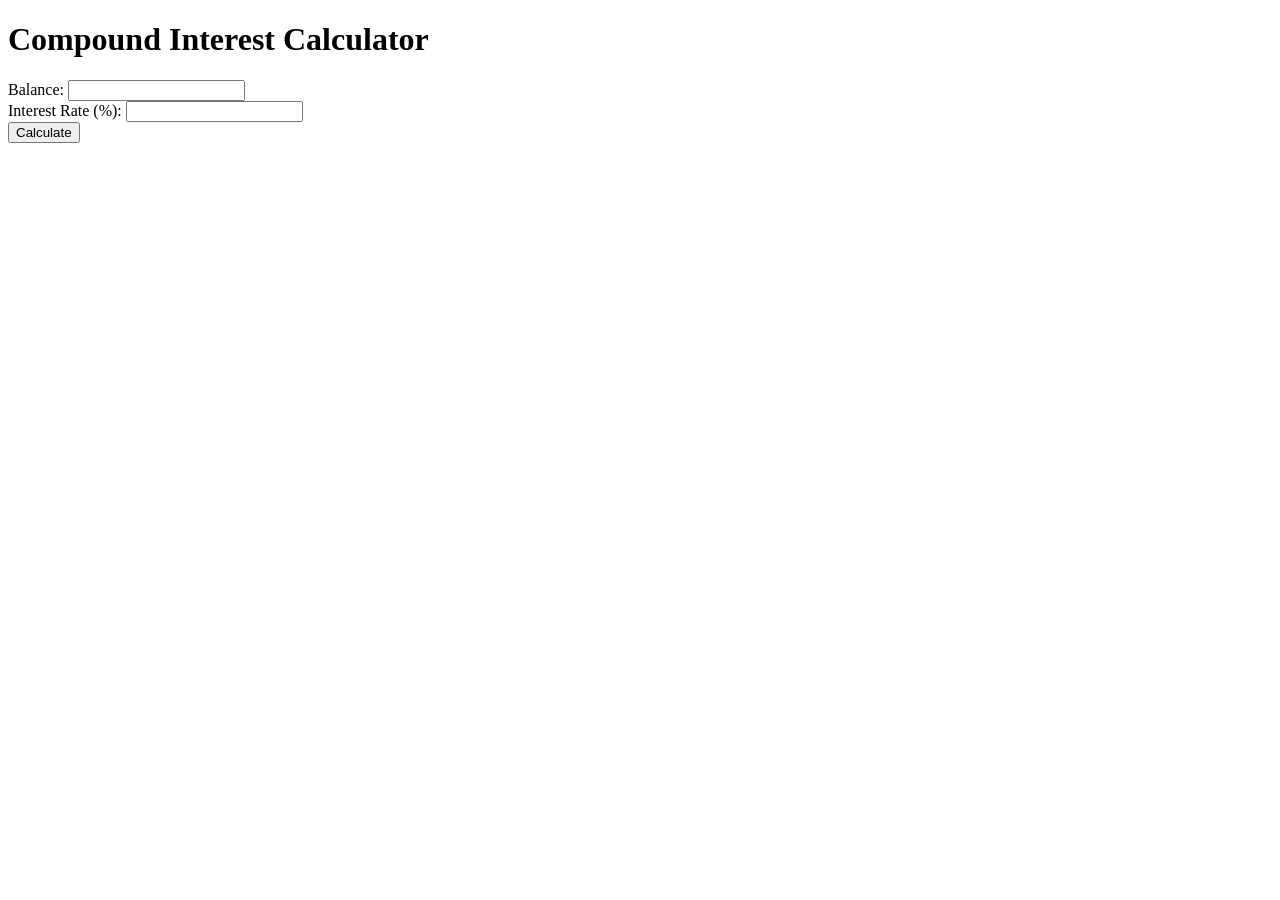
==== index.html @ 4038b942 "Create index.html" ====
<!DOCTYPE html>
<html>
<head>
  <title>Compound Interest Calculator</title>
  <link rel="stylesheet" type="text/css" href="style.css">
</head>
<body>
  <h1>Compound Interest Calculator</h1>
  <form id="interestForm">
    <label for="balance">Balance:</label>
    <input type="number" id="balance" min="0" step="0.01" required>
    <br>
    <label for="interestRate">Interest Rate (%):</label>
    <input type="number" id="interestRate" min="0" step="0.01" required>
    <br>
    <button type="submit">Calculate</button>
  </form>
  <div id="result"></div>
  <script src="script.js"></script>
</body>
</html>
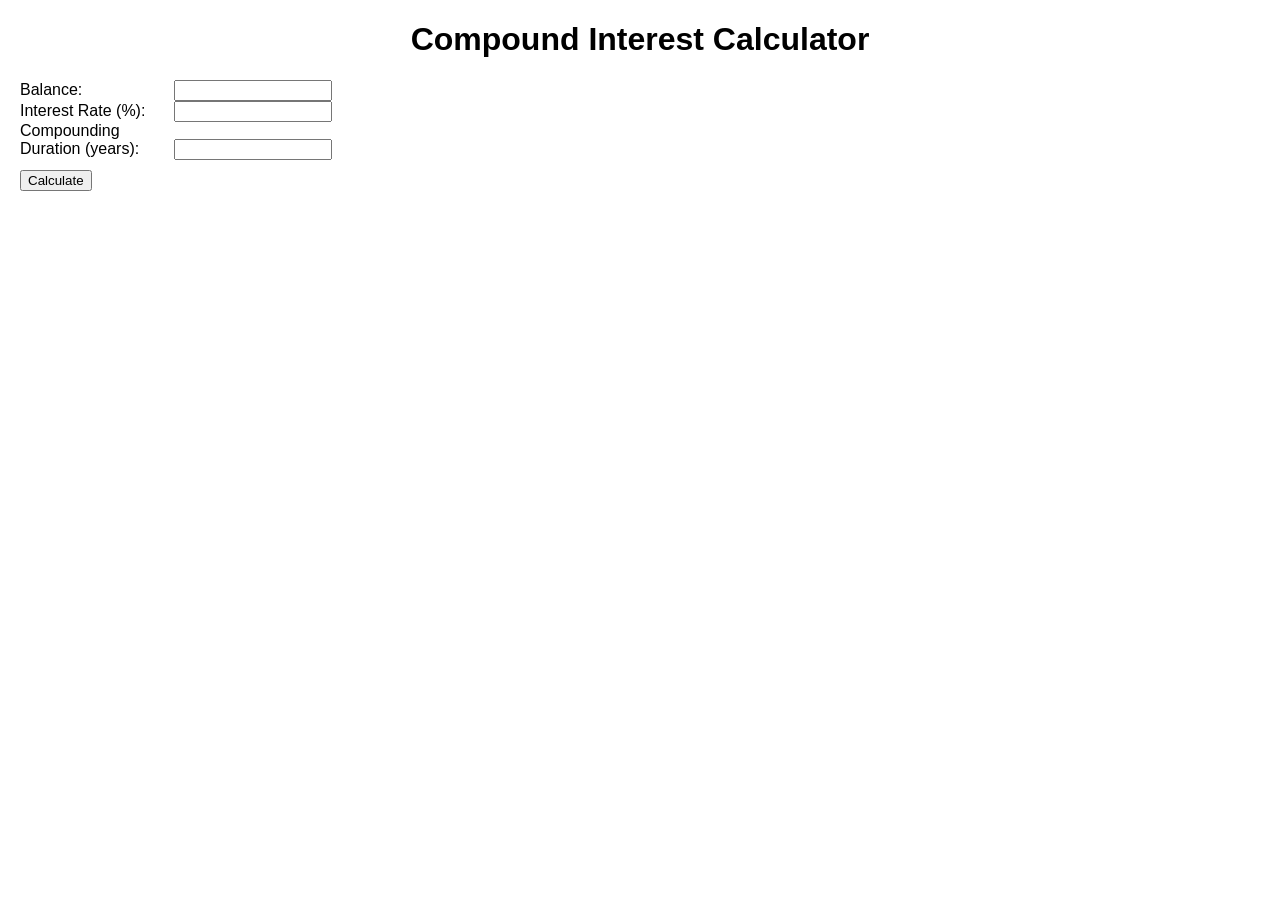
==== commit fafda4ec: "Update index.html Add compounding duration" ====
--- a/index.html
+++ b/index.html
@@ -13,6 +13,9 @@
     <label for="interestRate">Interest Rate (%):</label>
     <input type="number" id="interestRate" min="0" step="0.01" required>
     <br>
+    <label for="compoundingDuration">Compounding Duration (years):</label>
+    <input type="number" id="compoundingDuration" min="0" step="1" required>
+    <br>
     <button type="submit">Calculate</button>
   </form>
   <div id="result"></div>
--- a/style.css
+++ b/style.css
@@ -0,0 +1,29 @@
+body {
+  font-family: Arial, sans-serif;
+  margin: 20px;
+}
+
+h1 {
+  text-align: center;
+}
+
+form {
+  margin-bottom: 20px;
+}
+
+label {
+  display: inline-block;
+  width: 150px;
+}
+
+input[type="number"] {
+  width: 150px;
+}
+
+button {
+  margin-top: 10px;
+}
+
+#result {
+  font-weight: bold;
+}
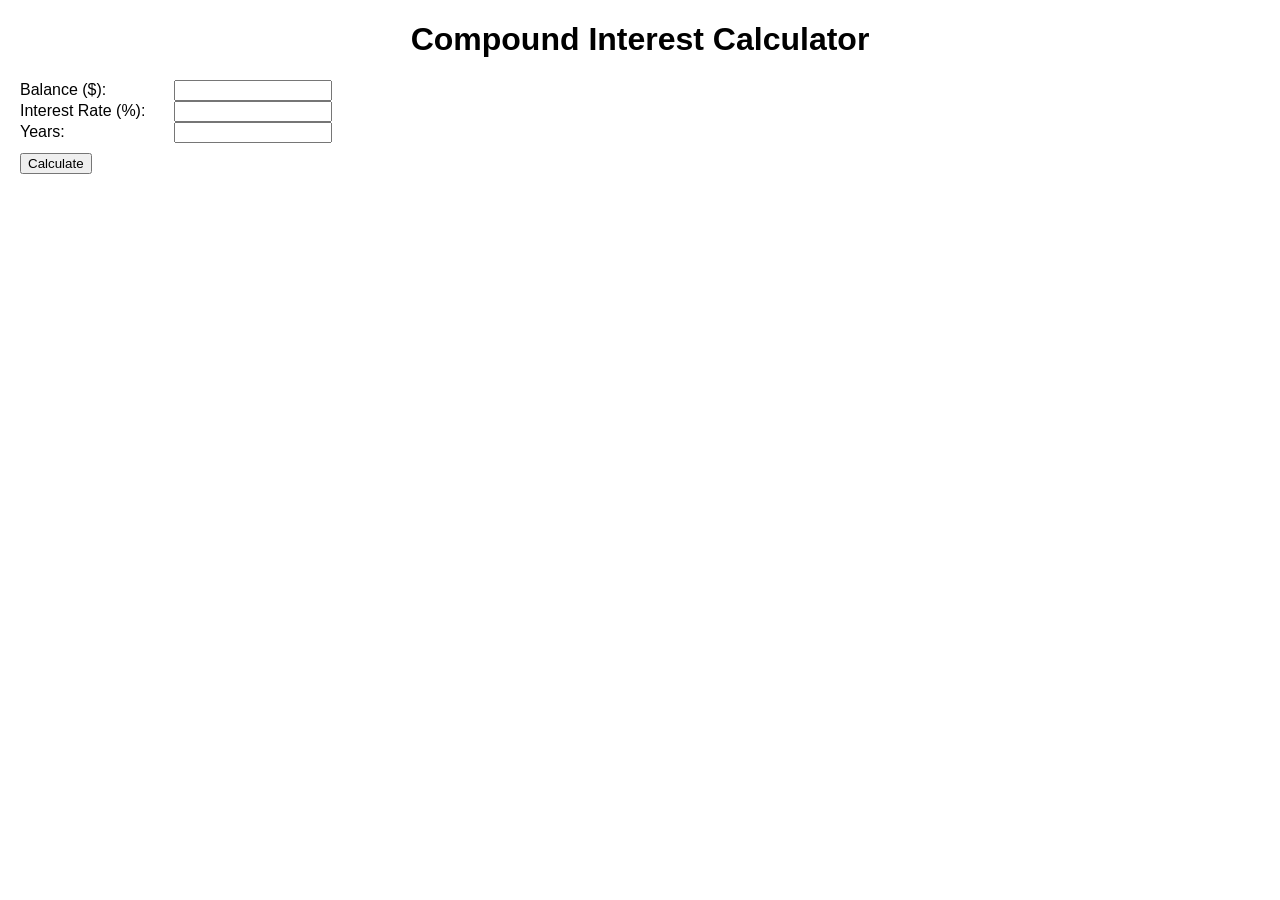
==== commit 9742bf93: "Fix years input" ====
--- a/index.html
+++ b/index.html
@@ -7,14 +7,14 @@
 <body>
   <h1>Compound Interest Calculator</h1>
   <form id="interestForm">
-    <label for="balance">Balance:</label>
+    <label for="balance">Balance ($):</label>
     <input type="number" id="balance" min="0" step="0.01" required>
     <br>
     <label for="interestRate">Interest Rate (%):</label>
     <input type="number" id="interestRate" min="0" step="0.01" required>
     <br>
-    <label for="compoundingDuration">Compounding Duration (years):</label>
-    <input type="number" id="compoundingDuration" min="0" step="1" required>
+    <label for="years">Years:</label>
+    <input type="number" id="years" min="0" step="1" required>
     <br>
     <button type="submit">Calculate</button>
   </form>
